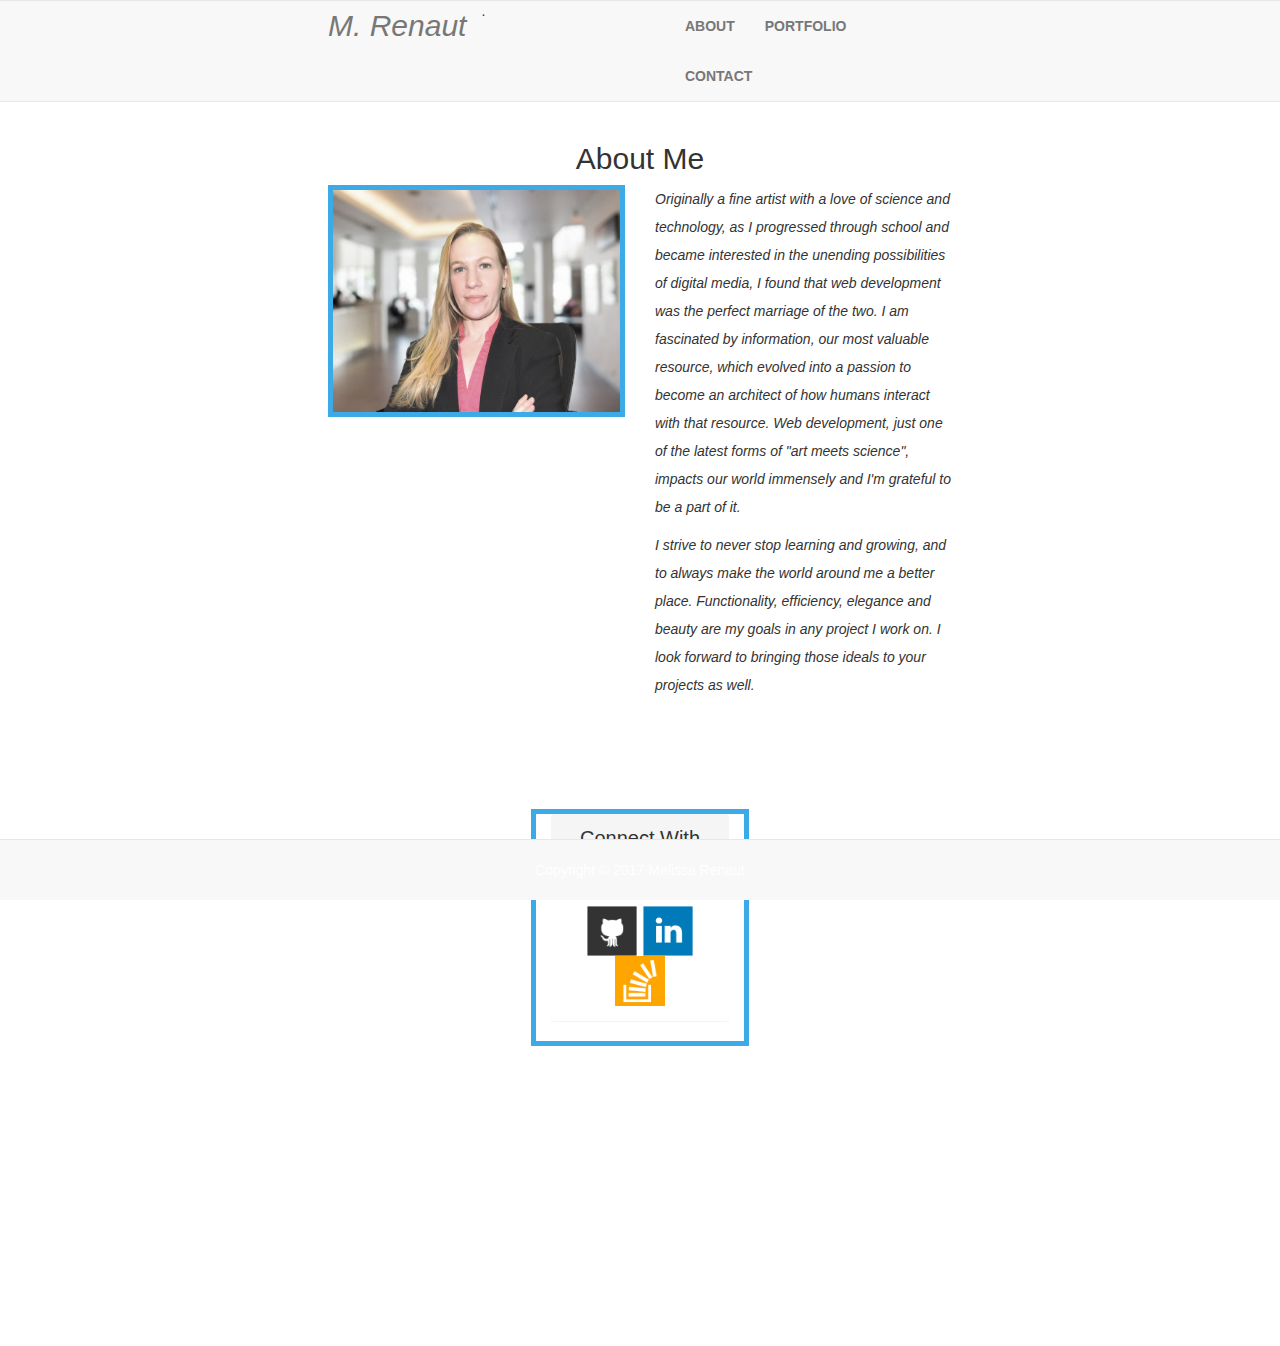
==== index.html @ e1625329 "initial commit" ====
<!DOCTYPE html>

<html lang="en-us">
<head>
	<meta charset="UTF-8">
	<meta name="viewport" content="width=device-width, initial-scale=1.0">
	<title>About | Melissa Renaut</title>
	<link rel="stylesheet" type="text/css" href="assets/css/reset.css">
	<!-- Latest compiled and minified CSS -->
	<link rel="stylesheet" href="https://maxcdn.bootstrapcdn.com/bootstrap/3.3.7/css/bootstrap.min.css" integrity="sha384-BVYiiSIFeK1dGmJRAkycuHAHRg32OmUcww7on3RYdg4Va+PmSTsz/K68vbdEjh4u" crossorigin="anonymous">
	<link rel="stylesheet" type="text/css" href="https://bootswatch.com/cerulean/bootstrap.min.css">
	<link rel="stylesheet" type="text/css" href="assets/css/style.css">
</head>

<body>
	<!-- nav bar start-->
	<div class="row">
		<nav class="navbar navbar-default">
			<div class="container-fluid">
				<!-- Brand and toggle get grouped for better mobile display -->
				<div class="row">
					<div class="col-md-3">
					</div>
					<div class="col-md-3">.
						<div class="navbar-header">
							<button type="button" class="navbar-toggle collapsed" data-toggle="collapse" data-target="#bs-example-navbar-collapse-1" aria-expanded="false">
								<span class="sr-only">Toggle navigation</span>
								<span class="icon-bar"></span>
								<span class="icon-bar"></span>
								<span class="icon-bar"></span>
							</button>
							<a class="navbar-brand" href="index.html">M. Renaut</a>
						</div>
					</div>
					<div class="col-md-3">
						<div class="collapse navbar-collapse" id="bs-example-navbar-collapse-1">
							<ul class="nav navbar-nav navbar-right">
								<li><a href="index.html">ABOUT</a></li>
								<li><a href="portfolio.html">PORTFOLIO</a></li>
								<li><a href="contact.html">CONTACT</a></li>
							</ul>
						</div><!-- /.navbar-collapse -->
					</div>
					<div class="col-md-3">
					</div>
				</div>
				<!-- Collect the nav links, forms, and other content for toggling -->
			</div><!-- /.container-fluid -->
		</nav>
	</div>
	<!-- nav bar end-->

	<!--main heading start. not HEADER but HEADING-->
	<div class="row">
		<div class="col-md-5">
		</div>
		<div class="col-md-2">
		<h1>About Me</h1>
		</div>
		<div class="col-md-5">
		</div>
	</div>
	<!--main heading end-->

	<!--about me article begin-->
	<div class="row">
		<div class="col-md-3">
		</div>	
		<div class="col-md-3">		
			<img src="assets/images/melissaheadshot4.jpg">
		</div>
		<div class="col-md-3">

			<p>Originally a fine artist with a love of science and technology, as I progressed through school and became interested in the unending possibilities of digital media, I found that web development was the perfect marriage of the two. I am fascinated by information, our most valuable resource, which evolved into a passion to become an architect of how humans interact with that resource. Web development, just one of the latest forms of "art meets science", impacts our world immensely and I'm grateful to be a part of it.
			</p>
			<p>I strive to never stop learning and growing, and to always make the world around me a better place. Functionality, efficiency, elegance and beauty are my goals in any project I work on. I look forward to bringing those ideals to your projects as well.
			</p>
		</div>
		<div class="col-md-3">
		</div>
	</div>
	<!--about me article end -->

	<!--connect with me section begin-->
	</div>
	<div class="row">
			<div class="col-md-5">
			</div>
			<div class="col-md-2" id="connectWithMeBox">			
				<div class="panel panel-default" id="panelBox">
				  <div class="panel-heading" id="panelHeading">Connect With Me</div>
				  <div class="panel-body" id="panelBody">
				    <a href="https://github.com/mrenaut"><img src="assets/images/github-128.png" class="social" alt="GitHub" /></a>
        			<a href="http://www.linkedin.com/in/melissa-renaut-4053b979"><img src="assets/images/linkedin-128.png" class="social" alt="LinkedIn" /></a>
        			<a href="http://www.stackoverflow.com/users/story/7696487"><img src="assets/images/stackoverflow-128.png" class="social" alt="Stack Overflow" /></a>
				  </div>
				</div>
			</div>
			<div class="col-md-5">
			</div>	
	</div>		
	<!--connect with me section end-->


	<!--foter begin-->
	<nav class="navbar navbar-default navbar-fixed-bottom">
		<div class="container" id="footer">
			Copyright &copy; 2017 Melissa Renaut
		</div>
	</nav>
	<!--foter end-->

    	<!-- jQuery (necessary for Bootstrap's JavaScript plugins) -->
   		<script src="https://ajax.googleapis.com/ajax/libs/jquery/1.12.4/jquery.min.js"></script>
    	<!-- Include all compiled plugins (below), or include individual files as needed -->
    	<script src="js/bootstrap.min.js"></script>
  	</body>
	
</html>
---- assets/css/style.css ----
/*about me paragraph*/
p {
	line-height: 	2;
	font-style: italic;
}

/*author picture*/
img {
	border-style: solid;	
	border-width: 	5px;
	border-color: 	#3daae8;
	max-width: 	100%;
}

/*logo*/
.navbar-brand {
	font-size: 	30px;
	font-style: italic;
 }

/*page heading*/
 h1 {
 	text-align: center;
 	font-size: 	30px;
 }

/*navbar*/
#bs-example-navbar-collapse-1 {
	font-size: 	14px;
	font-weight: bold;
}

/*footer*/
#footer {
	text-align: center;	
		color: white;
		padding: 20px; 	
}

/*connect with me section*/
#connectWithMeBox {
	margin-top: 100px;
	border-style: solid;	
	border-width: 	5px;
	border-color: 	#3daae8;
	text-align: 	center;	
	margin-bottom: 	300px;
	font-size: 	20px;
}

/*removes default borders from connect with me section*/
#panelHeading {
	border-style: 	none;
	border-style: 	none;
}

#panelBody{
	border-style: 	none;
}

#panelBox {
	border-style: 	none;
}
/*controls height of social medial icons*/
.social {
	max-height: 70px;
	max-width: 	50px;
	border-style: none;
}

/*message part of form*/

#inputMessage {
	height: 200px;
}
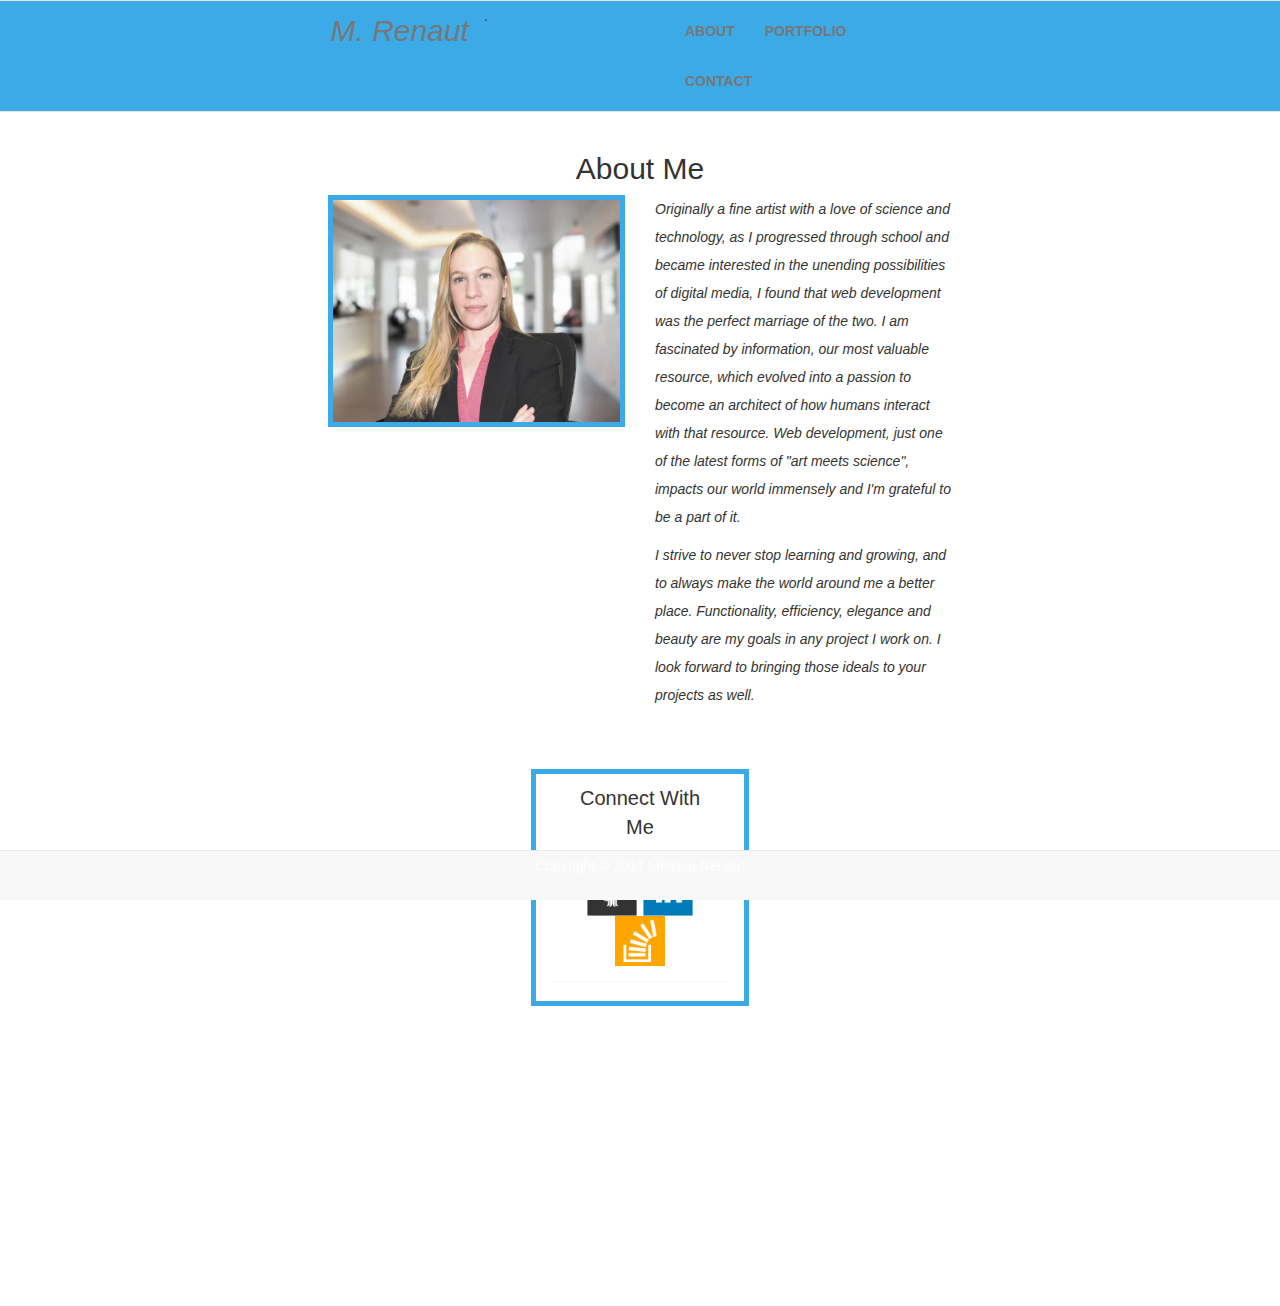
==== commit f6efe675: "animation added" ====
--- a/index.html
+++ b/index.html
@@ -18,7 +18,7 @@
 		<nav class="navbar navbar-default">
 			<div class="container-fluid">
 				<!-- Brand and toggle get grouped for better mobile display -->
-				<div class="row">
+				<div class="row" id="header">
 					<div class="col-md-3">
 					</div>
 					<div class="col-md-3">.
--- a/assets/css/style.css
+++ b/assets/css/style.css
@@ -27,22 +27,28 @@
  	font-size: 	30px;
  }
 
+/*
+ h3 {
+ 	font-size: 15px;
+ }
+*/
 /*navbar*/
 #bs-example-navbar-collapse-1 {
 	font-size: 	14px;
 	font-weight: bold;
 }
 
+
 /*footer*/
 #footer {
 	text-align: center;	
 		color: white;
-		padding: 20px; 	
+		padding: 5px; 	
 }
 
 /*connect with me section*/
 #connectWithMeBox {
-	margin-top: 100px;
+	margin-top: 50px;
 	border-style: solid;	
 	border-width: 	5px;
 	border-color: 	#3daae8;
@@ -55,14 +61,17 @@
 #panelHeading {
 	border-style: 	none;
 	border-style: 	none;
+	background-color: white;
 }
 
 #panelBody{
 	border-style: 	none;
+	background-color: white;
 }
 
 #panelBox {
 	border-style: 	none;
+	background-color: white;
 }
 /*controls height of social medial icons*/
 .social {
@@ -77,6 +86,29 @@
 	height: 200px;
 }
 
+/*colorchanging aspect of header*/
+#header {
+	padding: 5px;
+     background-color: #3daae8;
+    -webkit-animation-name: example; /* Safari 4.0 - 8.0 */
+    -webkit-animation-duration: 20s; /* Safari 4.0 - 8.0 */
+    animation-name: example;
+    animation-duration: 20s;
+    animation-iteration-count: infinite;
+    animation-timing-function: ease-in;
+   }
 
+/* Safari 4.0 - 8.0 */
+@-webkit-keyframes example {
+    0%   {background: #3daae8;}
+    50%  {background: #0CE83D;}
+    100% {background: #3daae8;}
+}
 
+@keyframes example {
+    0%   {background: #3daae8;}
+    50%  {background: #0CE83D;}
+    100% {background: #3daae8;}
+}
+}
 
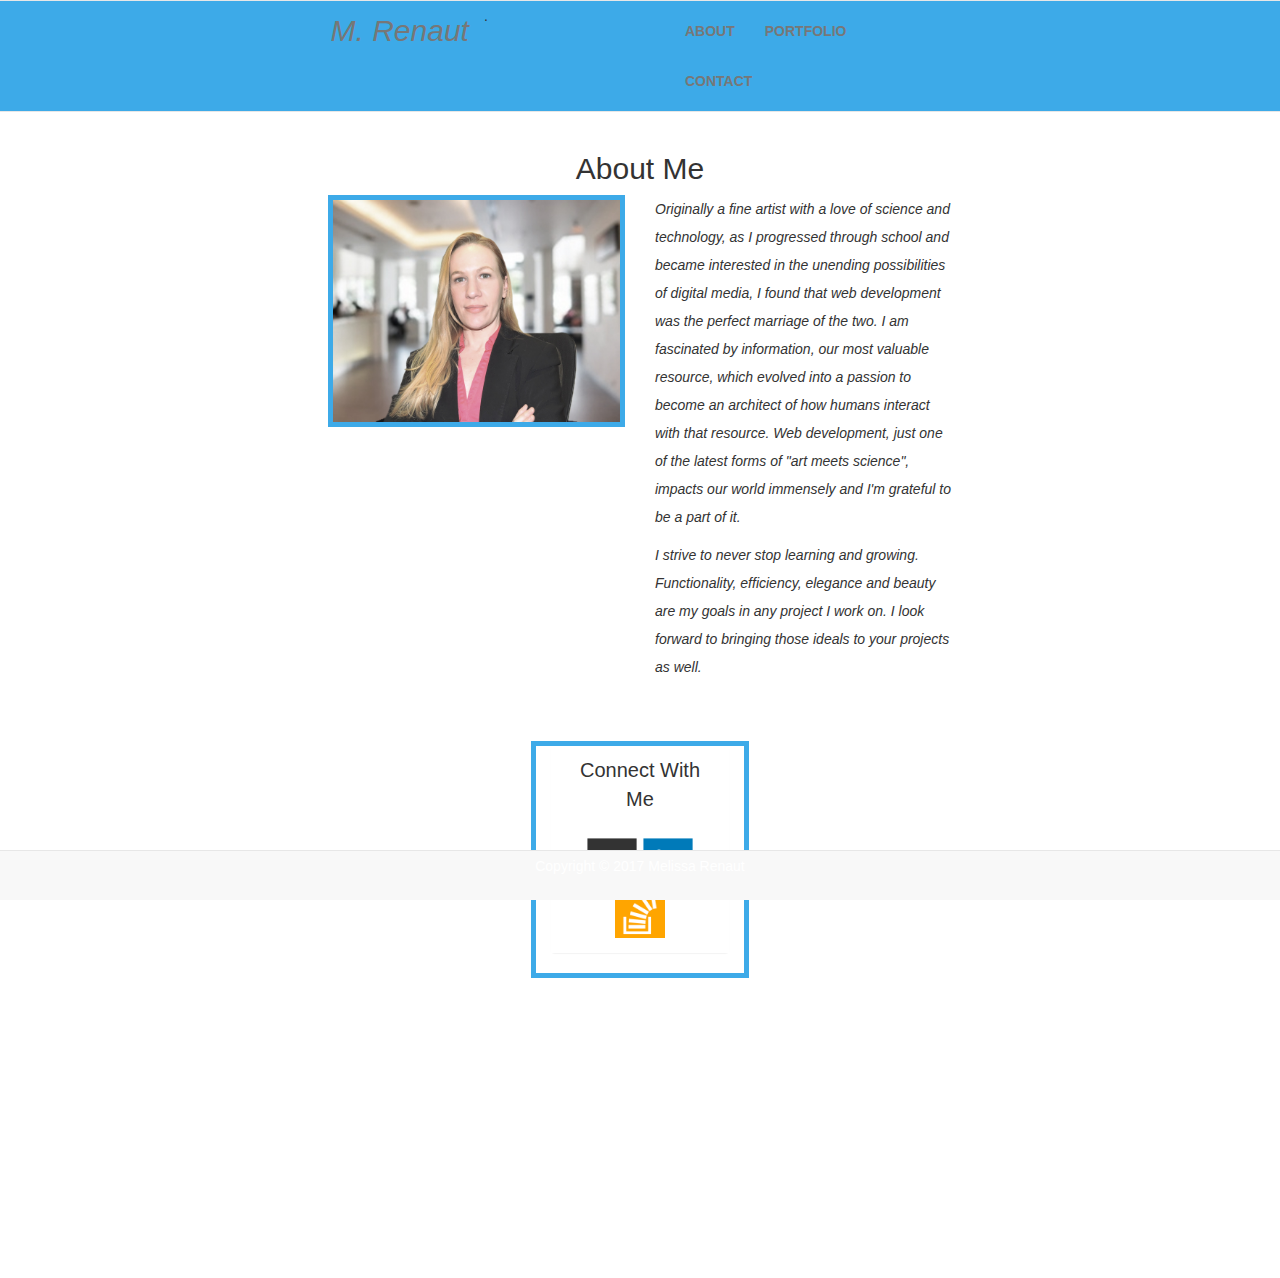
==== commit 230aad36: "missing bootstrap jquery link added" ====
--- a/index.html
+++ b/index.html
@@ -9,6 +9,7 @@
 	<!-- Latest compiled and minified CSS -->
 	<link rel="stylesheet" href="https://maxcdn.bootstrapcdn.com/bootstrap/3.3.7/css/bootstrap.min.css" integrity="sha384-BVYiiSIFeK1dGmJRAkycuHAHRg32OmUcww7on3RYdg4Va+PmSTsz/K68vbdEjh4u" crossorigin="anonymous">
 	<link rel="stylesheet" type="text/css" href="https://bootswatch.com/cerulean/bootstrap.min.css">
+	<script src="https://maxcdn.bootstrapcdn.com/bootstrap/3.3.7/js/bootstrap.min.js" integrity="sha384-Tc5IQib027qvyjSMfHjOMaLkfuWVxZxUPnCJA7l2mCWNIpG9mGCD8wGNIcPD7Txa" crossorigin="anonymous"></script>
 	<link rel="stylesheet" type="text/css" href="assets/css/style.css">
 </head>
 
@@ -73,7 +74,7 @@
 
 			<p>Originally a fine artist with a love of science and technology, as I progressed through school and became interested in the unending possibilities of digital media, I found that web development was the perfect marriage of the two. I am fascinated by information, our most valuable resource, which evolved into a passion to become an architect of how humans interact with that resource. Web development, just one of the latest forms of "art meets science", impacts our world immensely and I'm grateful to be a part of it.
 			</p>
-			<p>I strive to never stop learning and growing, and to always make the world around me a better place. Functionality, efficiency, elegance and beauty are my goals in any project I work on. I look forward to bringing those ideals to your projects as well.
+			<p>I strive to never stop learning and growing. Functionality, efficiency, elegance and beauty are my goals in any project I work on. I look forward to bringing those ideals to your projects as well.
 			</p>
 		</div>
 		<div class="col-md-3">
@@ -110,10 +111,9 @@
 	</nav>
 	<!--foter end-->
 
-    	<!-- jQuery (necessary for Bootstrap's JavaScript plugins) -->
-   		<script src="https://ajax.googleapis.com/ajax/libs/jquery/1.12.4/jquery.min.js"></script>
-    	<!-- Include all compiled plugins (below), or include individual files as needed -->
-    	<script src="js/bootstrap.min.js"></script>
   	</body>
+
+  	<script src="https://ajax.googleapis.com/ajax/libs/jquery/1.11.1/jquery.min.js"></script>
+    <script src="http://maxcdn.bootstrapcdn.com/bootstrap/3.2.0/js/bootstrap.min.js"></script>
 	
 </html>